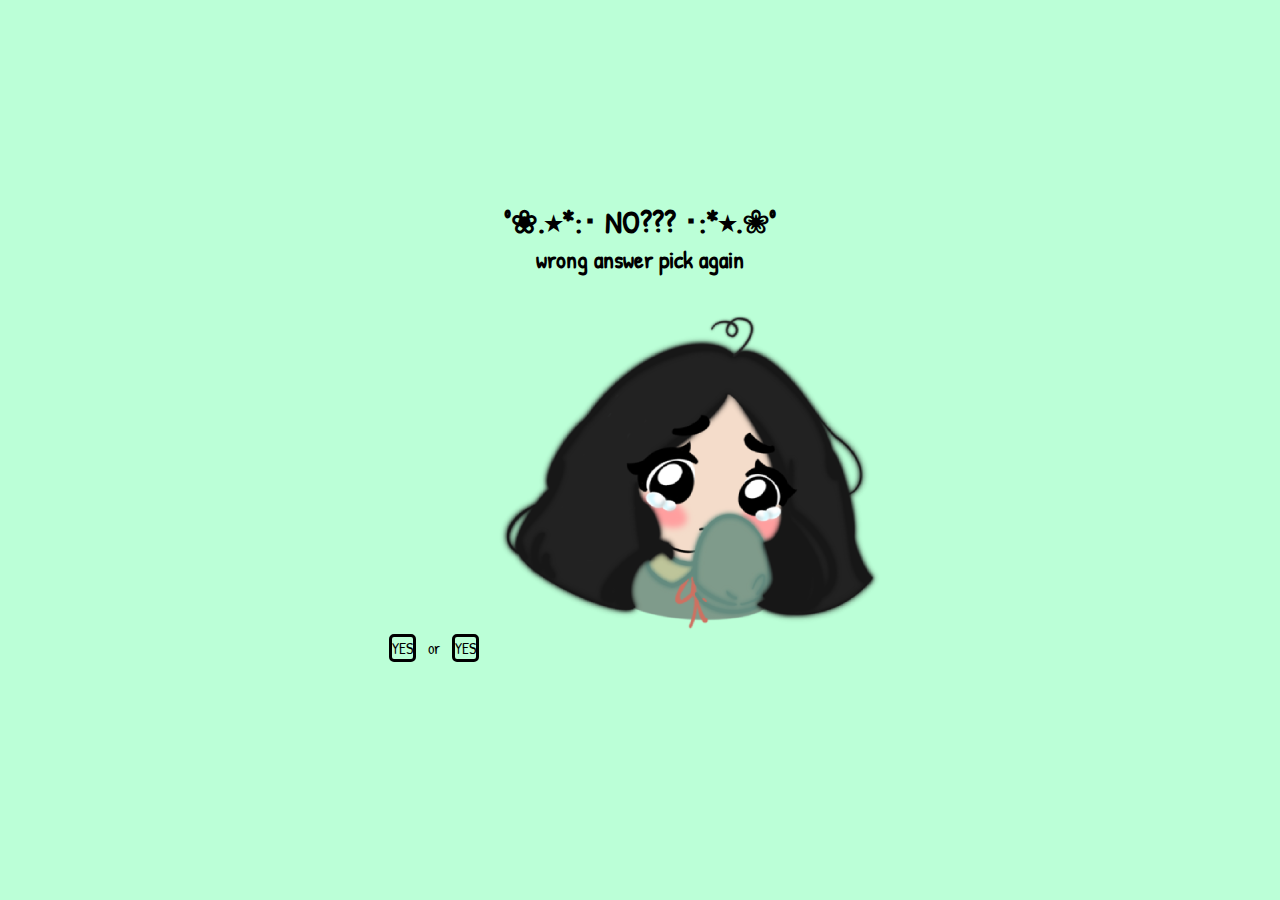
==== no/index_no.html @ 7badd590 "quick attempt 1" ====
<!DOCTYPE html>                                                                                     <!-- // telling the browser this is an html document||always must be first  -->
<html lang="en">                                                                                    <!-- // opening tag||language is set to English  -->
  <head>                                                                                            <!-- // opens after line 3  -->
    <meta charset ="UTF-8">                                                                         <!-- // tells browser which set to use||always use UTF-8||self closing tab  -->
    <title>placeholder</title>        	                                                    <!-- // tells browser what the site is called||shows up on browser tab  -->

    <!-- link css stylesheet here -->
    <link rel="stylesheet" type="text/css" href="css/style.css" />
    <!-- find font link in google fonts and insert links here-->
    <link rel="preconnect" href="https://fonts.googleapis.com">
    <link rel="preconnect" href="https://fonts.gstatic.com" crossorigin>
    <link href="https://fonts.googleapis.com/css2?family=Patrick+Hand&display=swap" rel="stylesheet">
    </head> 

    <body>

      <header>                                                                                      <!-- // header -->  
      </header>
      
      <section>                                                                                     <!-- // section 1 -->

        <h1>°❀.⭑*:･ NO???  ･:*⭑.❀°</h1>
        <h2>wrong answer pick again</h2>
        <a href="../yes/index_yes.html">YES</a> &nbsp; or &nbsp; <a href="../yes/index_yes.html">YES</a> &nbsp;
        
          <img src="img/no.png" alt="no">
         
      </section>

     

    </body>
</html>                                                                                              <!-- // closing tag||always the last line of <code> -->                                                                                   <!-- // closing tag||always the last line of <code> -->                                                                    <!-- // closing tag||always the last line of <code> -->
---- no/css/style.css ----
* {
  margin: 0;
  padding: 0;
}

body {
  background-color: #bbffd7;
  text-align: center;
  padding-top: 200px;
  padding-bottom: 0px;
  font-family: "Patrick Hand";
  text-align: center;

}

h1 {
  text-align: center;
}

a {
  text-decoration: none;
  position: relative;
  margin-top: 200px;
  font-family: "Patrick Hand";
  color:#000000 ;
border: solid;
border-width: 3px;  
border-radius: 5px;
border-spacing: 5px;
text-align: center;

}

img {
  margin-top: 30px;
}

div {
  padding: 10px;
}
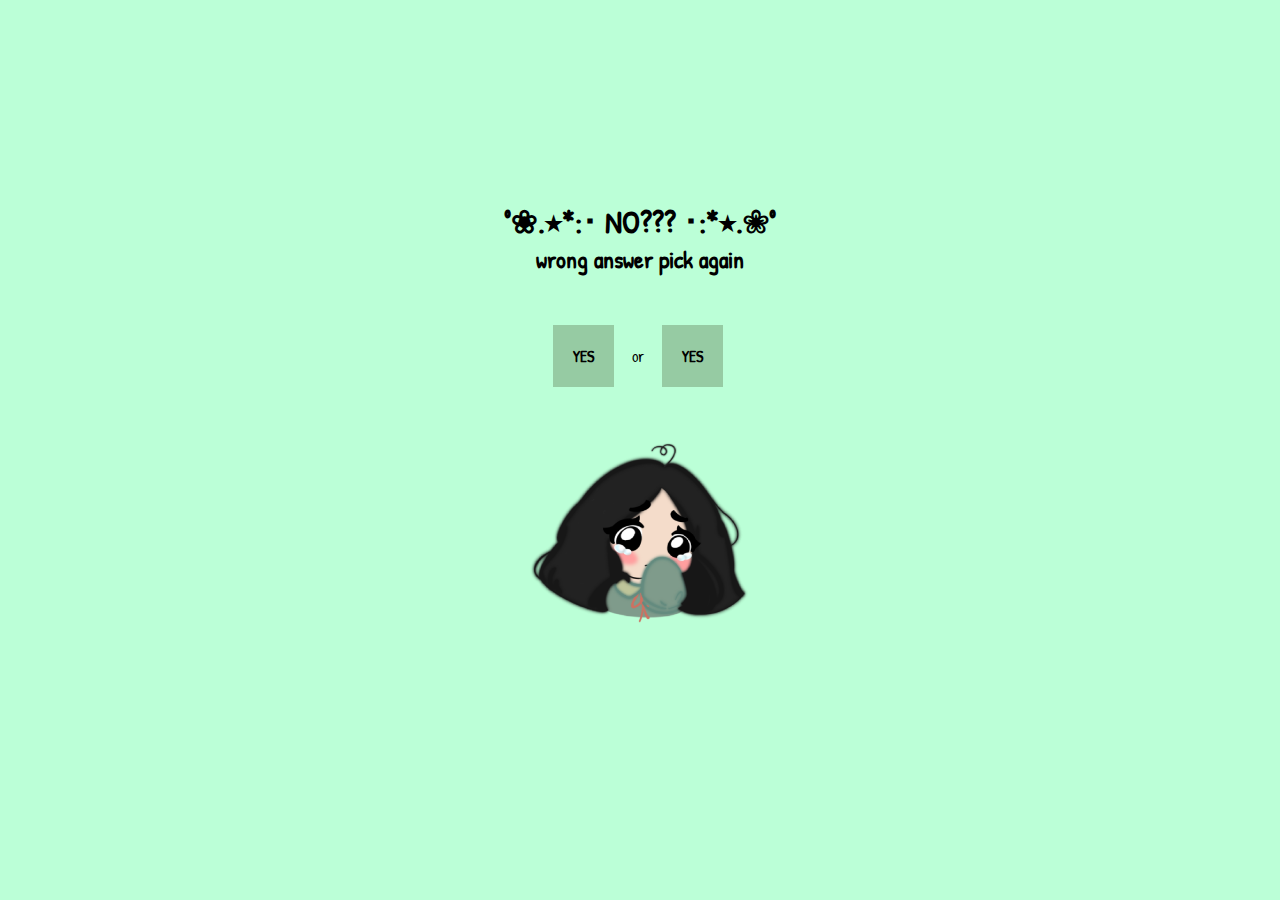
==== commit f0149bae: "flexupdatefix" ====
--- a/no/index_no.html
+++ b/no/index_no.html
@@ -1,33 +1,35 @@
-<!DOCTYPE html>                                                                                     <!-- // telling the browser this is an html document||always must be first  -->
-<html lang="en">                                                                                    <!-- // opening tag||language is set to English  -->
-  <head>                                                                                            <!-- // opens after line 3  -->
-    <meta charset ="UTF-8">                                                                         <!-- // tells browser which set to use||always use UTF-8||self closing tab  -->
-    <title>placeholder</title>        	                                                    <!-- // tells browser what the site is called||shows up on browser tab  -->
+<!DOCTYPE html> <!-- // telling the browser this is an html document||always must be first  -->
+<html lang="en"> <!-- // opening tag||language is set to English  -->
 
-    <!-- link css stylesheet here -->
-    <link rel="stylesheet" type="text/css" href="css/style.css" />
-    <!-- find font link in google fonts and insert links here-->
-    <link rel="preconnect" href="https://fonts.googleapis.com">
-    <link rel="preconnect" href="https://fonts.gstatic.com" crossorigin>
-    <link href="https://fonts.googleapis.com/css2?family=Patrick+Hand&display=swap" rel="stylesheet">
-    </head> 
+<head> <!-- // opens after line 3  -->
+  <meta charset="UTF-8"> <!-- // tells browser which set to use||always use UTF-8||self closing tab  -->
+  <title>PleaseSayYes</title> <!-- // tells browser what the site is called||shows up on browser tab  -->
 
-    <body>
+  <!-- link css stylesheet here -->
+  <link rel="stylesheet" type="text/css" href="../css/style.css" />
+  <!-- find font link in google fonts and insert links here-->
+  <link rel="preconnect" href="https://fonts.googleapis.com">
+  <link rel="preconnect" href="https://fonts.gstatic.com" crossorigin>
+  <link href="https://fonts.googleapis.com/css2?family=Patrick+Hand&display=swap" rel="stylesheet">
+</head>
 
-      <header>                                                                                      <!-- // header -->  
-      </header>
-      
-      <section>                                                                                     <!-- // section 1 -->
+<body>
 
-        <h1>°❀.⭑*:･ NO???  ･:*⭑.❀°</h1>
-        <h2>wrong answer pick again</h2>
-        <a href="../yes/index_yes.html">YES</a> &nbsp; or &nbsp; <a href="../yes/index_yes.html">YES</a> &nbsp;
-        
-          <img src="img/no.png" alt="no">
-         
-      </section>
 
-     
 
-    </body>
-</html>                                                                                              <!-- // closing tag||always the last line of <code> -->                                                                                   <!-- // closing tag||always the last line of <code> -->                                                                    <!-- // closing tag||always the last line of <code> -->+
+  <h1>°❀.⭑*:･ NO??? ･:*⭑.❀°</h1>
+  <h2>wrong answer pick again</h2>
+  <div class="options">
+
+  <a href="../yes/index_yes.html">YES</a> &nbsp; or &nbsp; <a href="../yes/index_yes.html">YES</a> &nbsp;
+</div>
+
+  <img src="img/no.png" alt="no">
+
+
+
+
+</body>
+
+</html>--- a/css/style.css
+++ b/css/style.css
@@ -0,0 +1,59 @@
+* {
+  margin: 0;
+  padding: 0;
+}
+
+body {
+  background-color: #bbffd7;
+  text-align: center;
+  padding-top: 200px;
+  padding-bottom: 0px;
+  font-family: "Patrick Hand";
+
+}
+
+h1 {
+  text-align: center;
+}
+
+a {
+  text-decoration: none;
+  font-family: "Patrick Hand";
+  align-items: center;
+  justify-content: center;
+background-color: rgba(114, 151, 111,0.5);
+padding:20px;
+font-weight:bold;
+color:black;
+margin-left:10px;
+margin-right:10px;
+}
+img {
+  margin-top: 0px;
+  max-height: 200px;
+  align-items: center;
+  justify-content: center;
+}
+
+.container {
+  display:flex; 
+  flex-direction: column;
+  margin-top: 30px;
+
+  align-items: center;
+  justify-content: center;
+}
+
+.options {
+  display: flex;
+  margin-top: 50px;
+  margin-bottom:50px;
+  align-items: center;
+  justify-content: center;
+}
+
+.chibi {
+  display:flex;
+  align-items: center;
+  justify-content: center;
+}